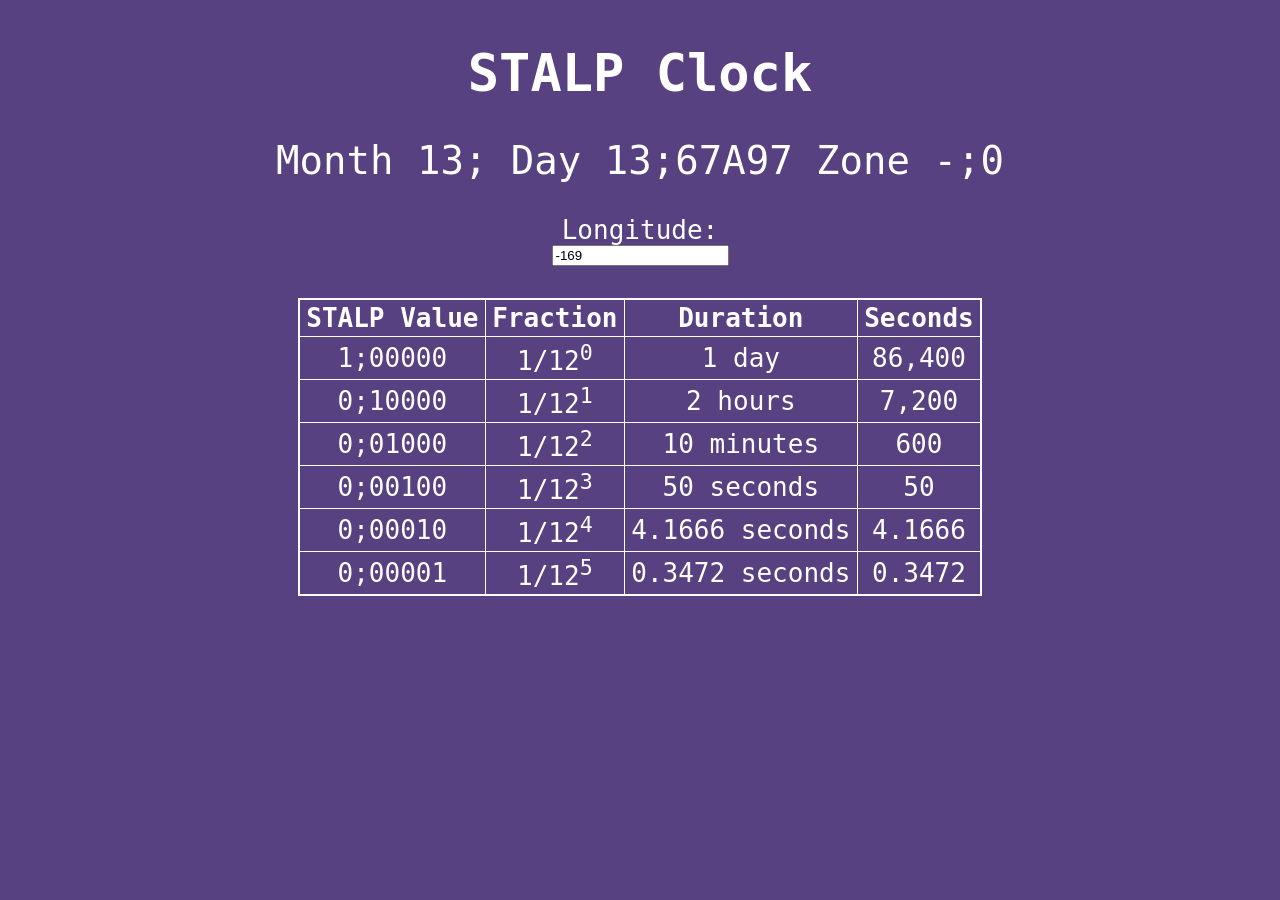
==== docs/clock/clock.html @ e5e0e596 "Clock" ====
<!DOCTYPE html>
<html lang="en">
<head>
    <meta charset="utf-8">
    <title>STALP</title>
    <link rel="stylesheet" href="../styles.css">
    <style>
        html {
            font-size: 200%;
        }

        body {
            display: flex;
            flex-direction: column;
            align-items: center;
            text-align: center;
        }

        #clock {
            margin-bottom: 1rem;
            font-size: 150%;
        }

        #longitude {
            margin-bottom: 1rem;
        }

        #stalp-reference table {
            text-align: center;
            border-collapse: collapse;
            border: 2px solid #ffffff;
        }

        #stalp-reference th,
        #stalp-reference td {
            border: 1px solid #ffffff;
            padding: 0.1rem 0.2rem;
        }
    </style>
</head>
<body>
    <h1>STALP Clock</h1>

    <div id="clock">Please wait...</div>
    
    <label for="longitude">Longitude:</label>
    <input id="longitude" type="number" step="any" value="-169">


    <div id="stalp-reference">
        <table>
            <thead>
                <tr>
                    <th>STALP Value</th>
                    <th>Fraction</th>
                    <th>Duration</th>
                    <th>Seconds</th>
                </tr>
            </thead>
            <tbody>
                <tr>
                    <td>1;00000</td>
                    <td>1/12<sup>0</sup></td>
                    <td>1 day</td>
                    <td>86,400</td>
                </tr>
                <tr>
                    <td>0;10000</td>
                    <td>1/12<sup>1</sup></td>
                    <td>2 hours</td>
                    <td>7,200</td>
                </tr>
                <tr>
                    <td>0;01000</td>
                    <td>1/12<sup>2</sup></td>
                    <td>10 minutes</td>
                    <td>600</td>
                </tr>
                <tr>
                    <td>0;00100</td>
                    <td>1/12<sup>3</sup></td>
                    <td>50 seconds</td>
                    <td>50</td>
                </tr>
                <tr>
                    <td>0;00010</td>
                    <td>1/12<sup>4</sup></td>
                    <td>4.1666 seconds</td>
                    <td>4.1666</td>
                </tr>
                <tr>
                    <td>0;00001</td>
                    <td>1/12<sup>5</sup></td>
                    <td>0.3472 seconds</td>
                    <td>0.3472</td>
                </tr>
            </tbody>
        </table>
    </div>

    <script src="clock.js"></script>
</body>
</html>
---- docs/styles.css ----
body {
    font-family: monospace;
    background-color: #574180;
    color: #ffffff;
}
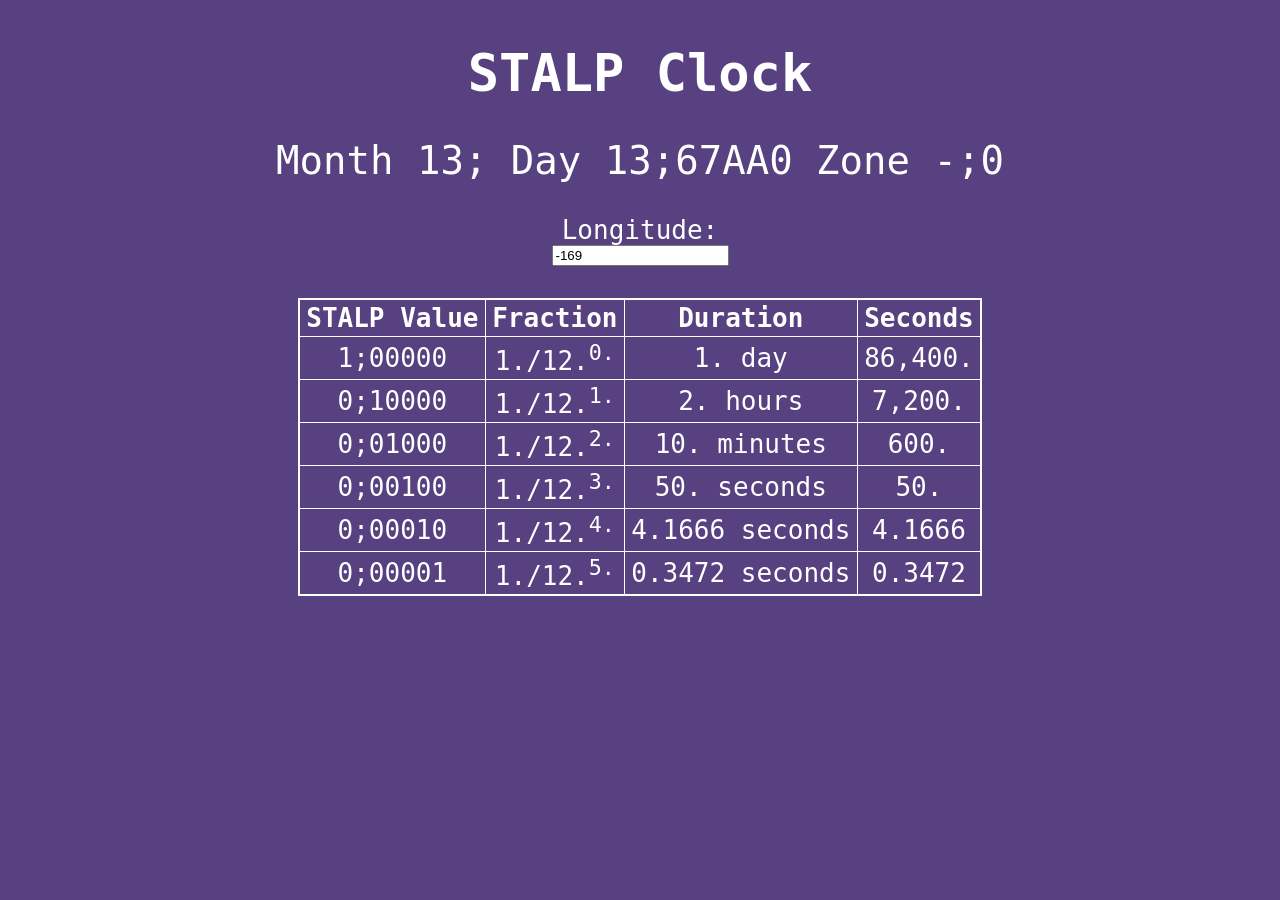
==== commit aecf55a4: "Clock decimal info" ====
--- a/docs/clock/clock.html
+++ b/docs/clock/clock.html
@@ -60,37 +60,37 @@
             <tbody>
                 <tr>
                     <td>1;00000</td>
-                    <td>1/12<sup>0</sup></td>
-                    <td>1 day</td>
-                    <td>86,400</td>
+                    <td>1./12.<sup>0.</sup></td>
+                    <td>1. day</td>
+                    <td>86,400.</td>
                 </tr>
                 <tr>
                     <td>0;10000</td>
-                    <td>1/12<sup>1</sup></td>
-                    <td>2 hours</td>
-                    <td>7,200</td>
+                    <td>1./12.<sup>1.</sup></td>
+                    <td>2. hours</td>
+                    <td>7,200.</td>
                 </tr>
                 <tr>
                     <td>0;01000</td>
-                    <td>1/12<sup>2</sup></td>
-                    <td>10 minutes</td>
-                    <td>600</td>
+                    <td>1./12.<sup>2.</sup></td>
+                    <td>10. minutes</td>
+                    <td>600.</td>
                 </tr>
                 <tr>
                     <td>0;00100</td>
-                    <td>1/12<sup>3</sup></td>
-                    <td>50 seconds</td>
-                    <td>50</td>
+                    <td>1./12.<sup>3.</sup></td>
+                    <td>50. seconds</td>
+                    <td>50.</td>
                 </tr>
                 <tr>
                     <td>0;00010</td>
-                    <td>1/12<sup>4</sup></td>
+                    <td>1./12.<sup>4.</sup></td>
                     <td>4.1666 seconds</td>
                     <td>4.1666</td>
                 </tr>
                 <tr>
                     <td>0;00001</td>
-                    <td>1/12<sup>5</sup></td>
+                    <td>1./12.<sup>5.</sup></td>
                     <td>0.3472 seconds</td>
                     <td>0.3472</td>
                 </tr>
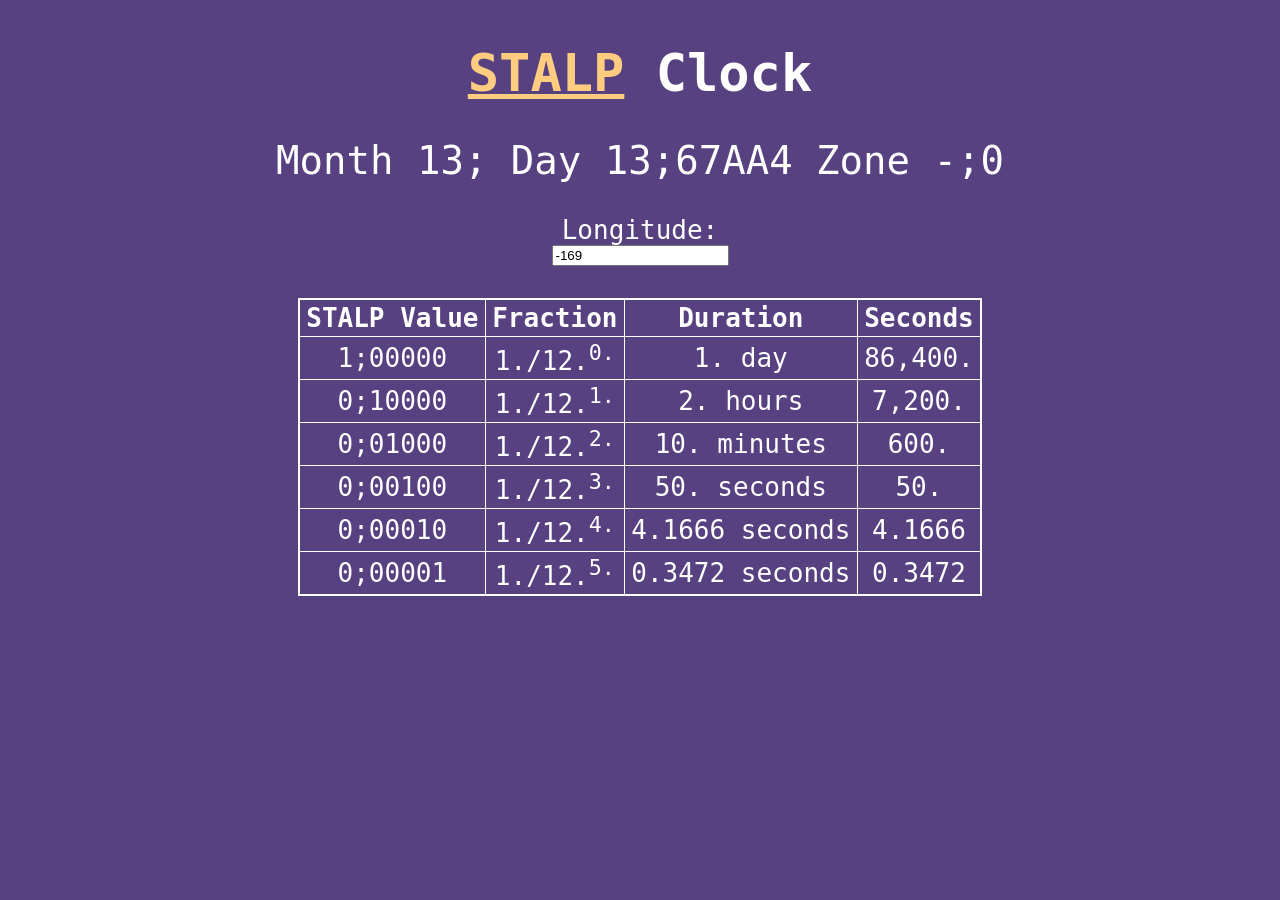
==== commit d27e4c83: "Clock link" ====
--- a/docs/clock/clock.html
+++ b/docs/clock/clock.html
@@ -2,7 +2,7 @@
 <html lang="en">
 <head>
     <meta charset="utf-8">
-    <title>STALP</title>
+    <title>STALP Clock</title>
     <link rel="stylesheet" href="../styles.css">
     <style>
         html {
@@ -39,7 +39,7 @@
     </style>
 </head>
 <body>
-    <h1>STALP Clock</h1>
+    <h1><a href="../index.html">STALP</a> Clock</h1>
 
     <div id="clock">Please wait...</div>
     
--- a/docs/styles.css
+++ b/docs/styles.css
@@ -3,3 +3,19 @@
     background-color: #574180;
     color: #ffffff;
 }
+
+a:link {
+    color: #ffcc80;
+}
+
+a:visited {
+    color: #ffcc80;
+}
+
+a:hover {
+    color: #ffcc80;
+}
+
+a:active {
+    color: #ffcc80;
+}
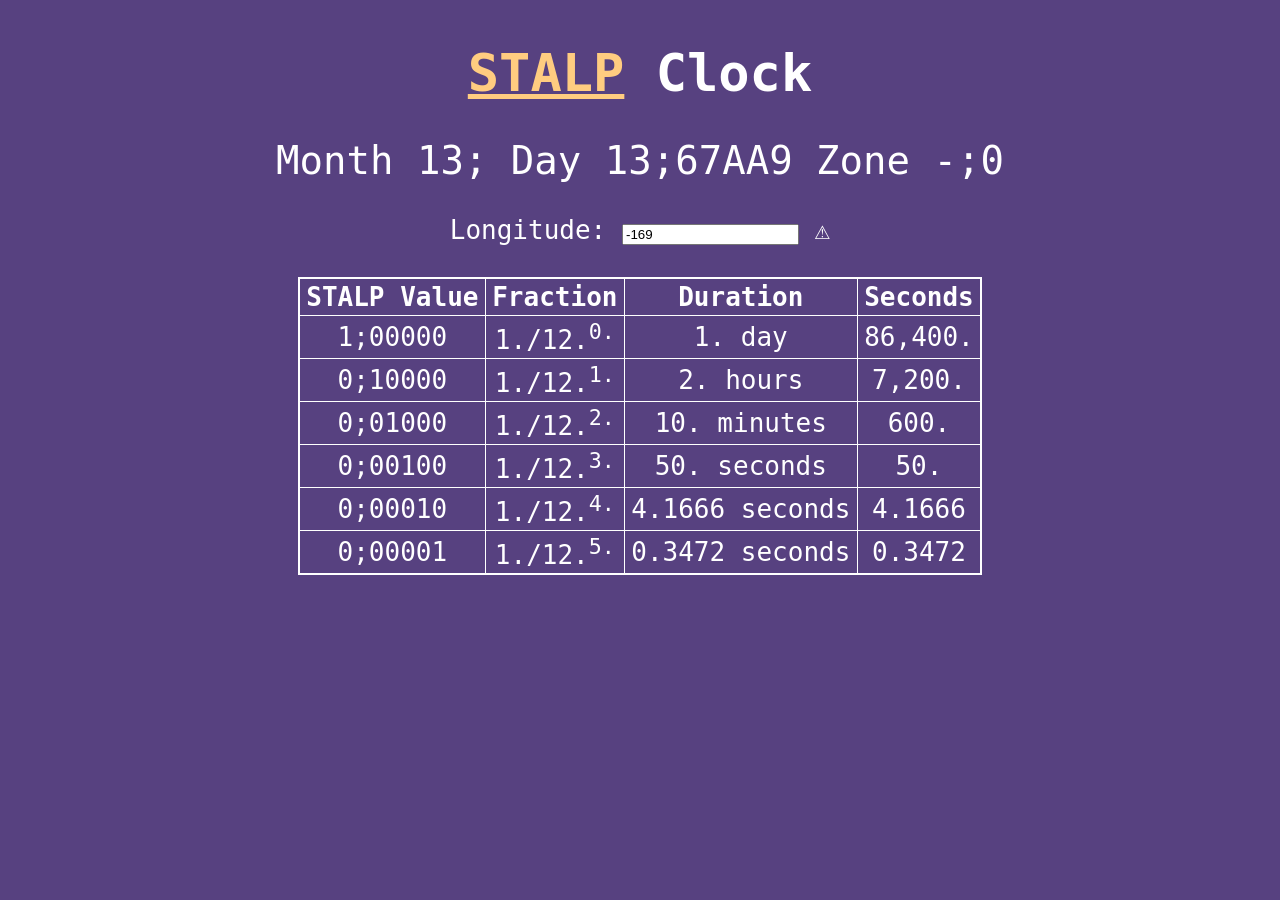
==== commit 6304f680: "Longitude warn" ====
--- a/docs/clock/clock.html
+++ b/docs/clock/clock.html
@@ -43,9 +43,11 @@
 
     <div id="clock">Please wait...</div>
     
+    <div>
     <label for="longitude">Longitude:</label>
     <input id="longitude" type="number" step="any" value="-169">
-
+    <span id="longitude-warn">&#x26A0;</span>
+    </div>
 
     <div id="stalp-reference">
         <table>
